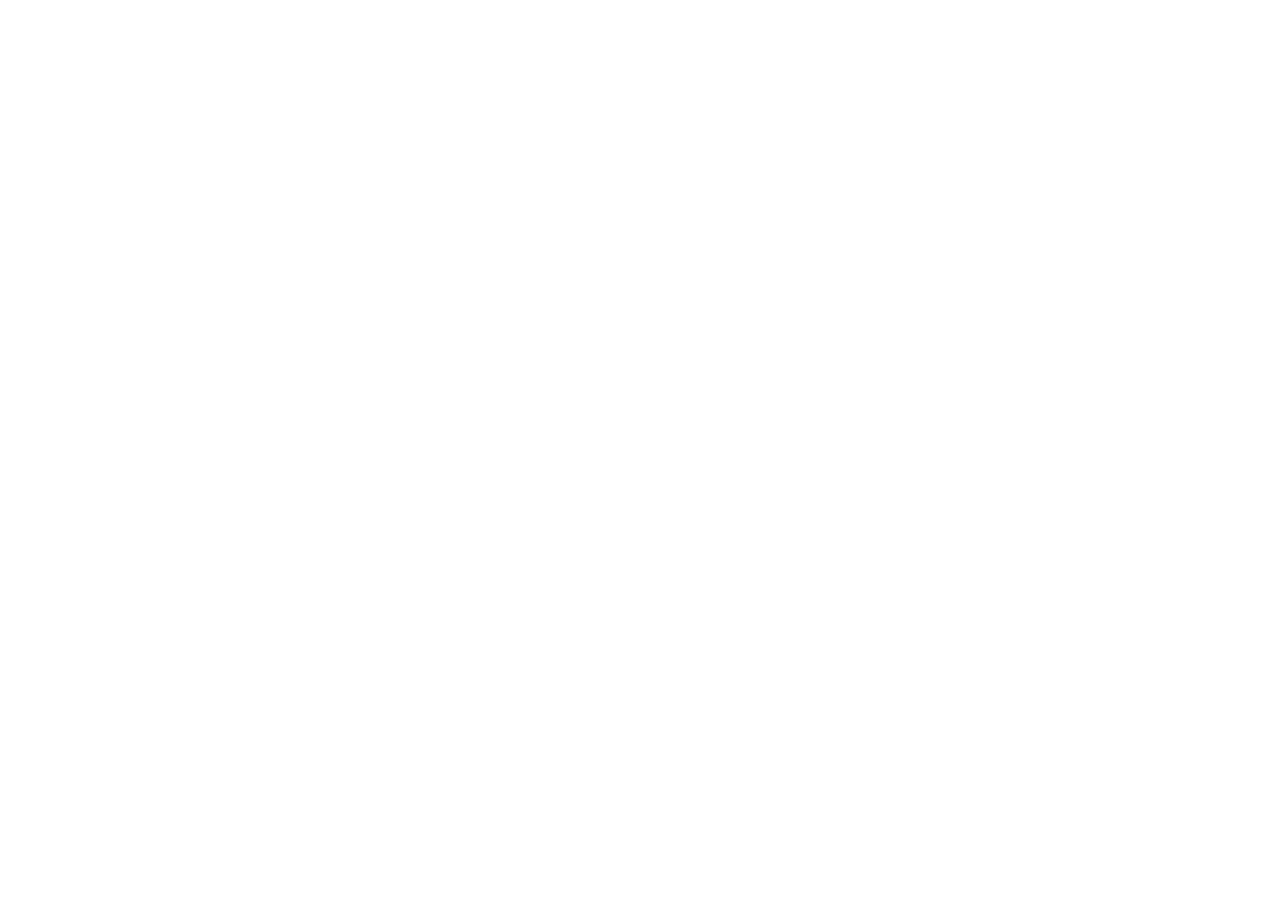
==== index.html @ 831259f3 "hj" ====
<!DOCTYPE html>
<html lang="ko">
<head>
    <meta charset="UTF-8">
    <title>Kakao 지도 TEST</title>
</head>
<body>
    <div id="map" style="width:500px;height:400px;"></div>
    <script type="text/javascript" src="//dapi.kakao.com/v2/maps/sdk.js?appkey=0de74bf537cd746093d6ca660b9b3a42"></script>
    <script>
        var container = document.getElementById("map");
        var options = {
            center : new kakao.maps.LatLng(33.450701, 126.570667),
            level : 3
        };

        var map = new kakao.maps.Map(container, options);
    </script>
</body>
</html>
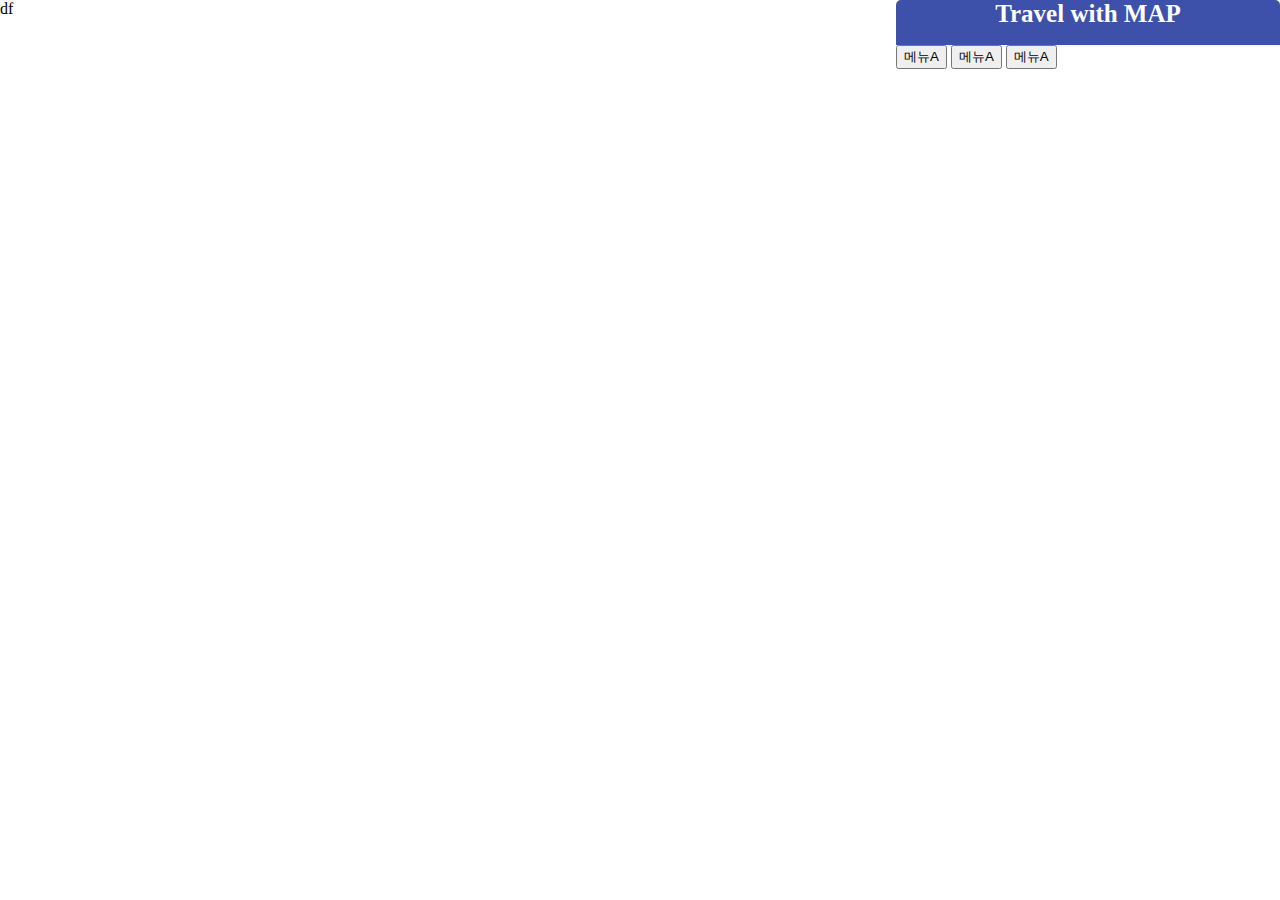
==== commit d3e75df7: "Update index.html" ====
--- a/index.html
+++ b/index.html
@@ -3,12 +3,72 @@
 <head>
     <meta charset="UTF-8">
     <title>Kakao 지도 TEST</title>
+    <style>
+        html, body {
+            height: 100%;
+        }
+        header {
+            height: 5%;
+        }
+        h1 {
+            border-top-color:white;
+            border-top-width: 8px;
+            border-top-left-radius: 5px;
+            border-top-right-radius: 5px;
+
+            height: 45px;
+            margin: 0px;
+
+            background-color: rgb(61, 81, 170);
+            text-align:center;
+            vertical-align: middle;
+            color: white;
+            font-size: 25px;
+        }
+        body {
+            margin: 0px;
+        }
+        #mainContent {
+            margin: 0px;
+            height: 100%;
+        }
+
+        #mainMap {
+            width: 70%;
+            height: 100%;
+
+
+            float: left;
+        }
+
+        #controlSidebar {
+            border-style: 1px solid;
+            width: 30%;
+            height: 100%;
+
+
+            float: right;
+        }
+    </style>
 </head>
 <body>
-    <div id="map" style="width:500px;height:400px;"></div>
+    <div id="mainContent">
+        <div id="mainMap">df</div>
+        <div id="controlSidebar">
+            <h1>Travel with MAP</h1>
+            <div>
+                <button>메뉴A</button>
+                <button>메뉴A</button>
+                <button>메뉴A</button>
+            </div>
+            <div>
+
+            </div>
+        </div>
+    </div>
     <script type="text/javascript" src="//dapi.kakao.com/v2/maps/sdk.js?appkey=0de74bf537cd746093d6ca660b9b3a42"></script>
     <script>
-        var container = document.getElementById("map");
+        var container = document.getElementById("mainMap");
         var options = {
             center : new kakao.maps.LatLng(33.450701, 126.570667),
             level : 3
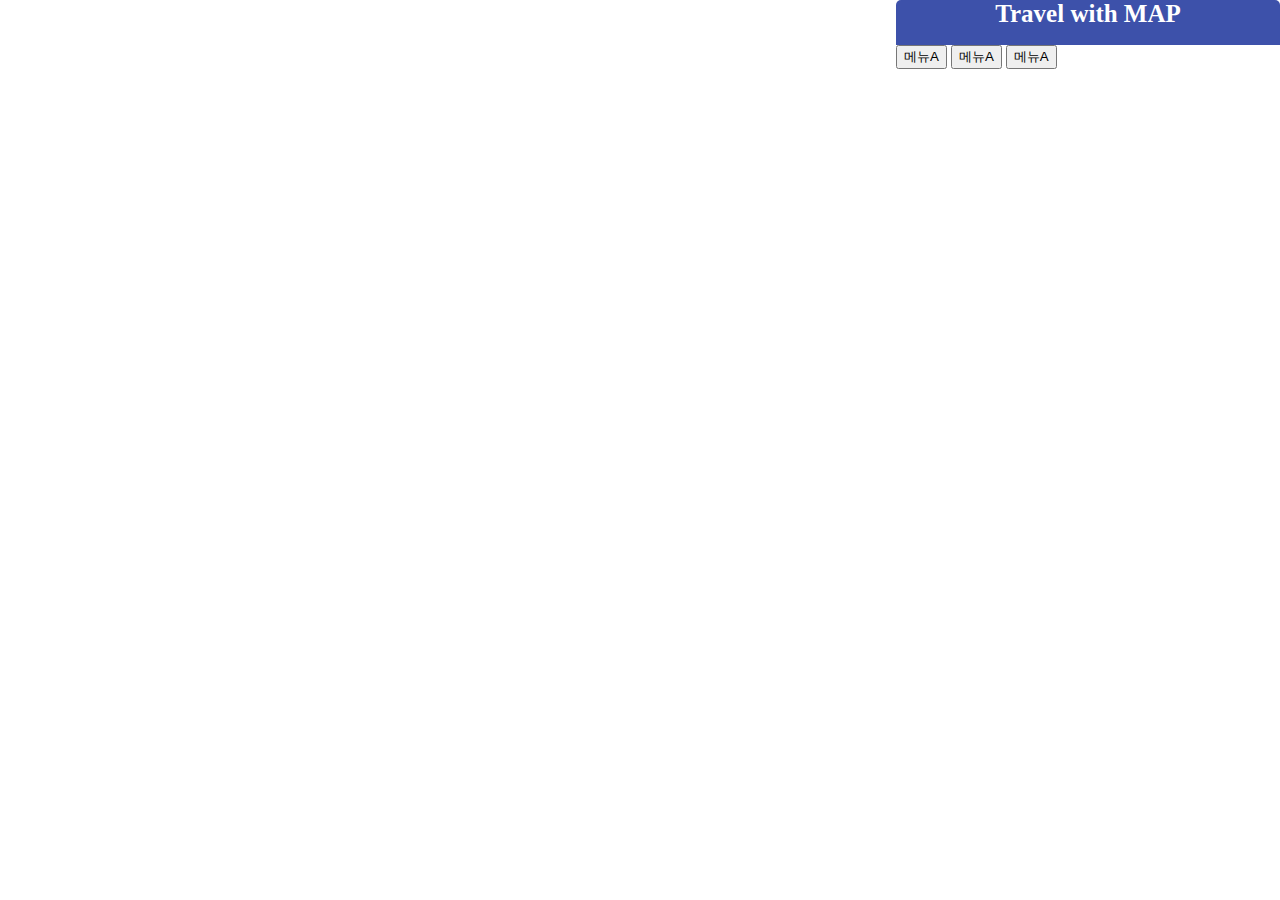
==== commit 547d9a90: "Update index.html" ====
--- a/index.html
+++ b/index.html
@@ -53,7 +53,7 @@
 </head>
 <body>
     <div id="mainContent">
-        <div id="mainMap">df</div>
+        <div id="mainMap"></div>
         <div id="controlSidebar">
             <h1>Travel with MAP</h1>
             <div>
